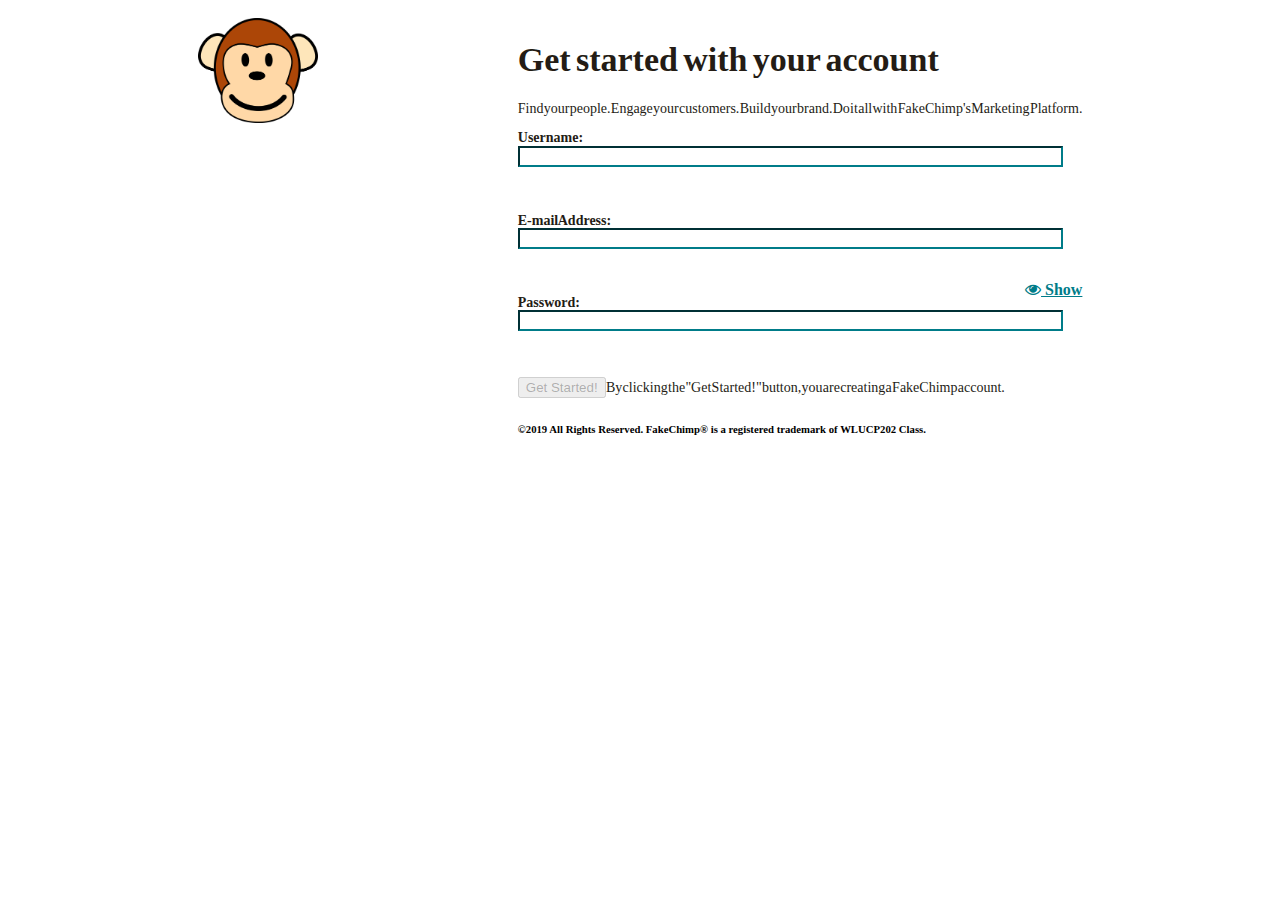
==== q2/www/index.html @ 8e7e0043 "q4" ====
<!DOCTYPE html>
<html lang="en" dir="ltr">

<head>
  <meta charset="utf-8">
  <title>FakeChimp Log Test</title>
  <link rel="stylesheet" href="css/style.css">
  <link rel="alternate stylesheet" type="text/css" href="css/narrow.css" title="narrow">
  <link rel="stylesheet" href="https://stackpath.bootstrapcdn.com/font-awesome/4.7.0/css/font-awesome.min.css">
    <link rel="stylesheet" href="https://stackpath.bootstrapcdn.com/bootstrap/4.2.1/css/bootstrap.min.css" integrity="sha384-GJzZqFGwb1QTTN6wy59ffF1BuGJpLSa9DkKMp0DgiMDm4iYMj70gZWKYbI706tWS" crossorigin="anonymous">
  <script>
    function validate()
    {
      var name = document.forms["RegForm"]["Name"];
      var email = document.forms["RegForm"]["EMail"];
      var password = document.forms["RegForm"]["Password"];


      if (name.value == "")
      {
          window.alert("Please enter a valid username.");
          name.focus();
          return false;
      }
      if (7 > name.value.length || 25 < name.value.length) {
        window.alert("Please enter a valid username.");
        name.focus();
        return false;
      }
      if (name.value.includes(' ')){
        window.alert("Please enter a valid username.");
        name.focus();
        return false;
      }
      if (name.value.match(/[0-9]/)){
        window.alert("Please enter a valid username.");
        name.focus();
        return false;
      }
      if (email.value == "")
      {
          window.alert("Please enter a valid e-mail address.");
          email.focus();
          return false;
      }
      if (!email.value.includes('@') || email.value.indexOf('@') != email.value.lastIndexOf('@')){
        window.alert("Please enter a valid e-mail address.");
        email.focus();
        return false;
      }
      if (email.value.indexOf('.') != email.value.lastIndexOf('.')){
        window.alert("Please enter a valid e-mail address.");
        email.focus();
        return false;
      }
      if (128 < email.value.length){
        window.alert("Please enter a valid e-mail address.");
        email.focus();
        return false;
      }
      if (password.value == "")
      {
          window.alert("Please enter a valid password.");
          name.focus();
          return false;
      }
      if (7 > password.value.length || 25 < password.value.length) {
        window.alert("Please enter a valid password.");
        name.focus();
        return false;
      }
      if (password.value.includes(' ')){
        window.alert("Please enter a valid password.");
        name.focus();
        return false;
      }
      if (password.value.match(/[0-9]/)){
        window.alert("Please enter a valid password.");
        name.focus();
        return false;
      }
    }
  </script>
  <script>
    function dynamicLayout(){
      var browserWidth = getBrowserWidth();

      // Narrow CSS rules
      if (browserWidth < 10040){
        changeLayout("narrow");

      }
    }
  </script>
  <title>FakeChimp's Registration Form</title>
  </head>

  <body>
  <script>
    function myFunction() {
      var x = document.getElementById("Password");
      if (x.type == "password") {
        x.type = "text";
      } else {
        x.type = "password";
      }
    }
  </script>
  <div class="content">
    <div class="left">
      <img style="width:120px;" src="img/logo-color.png">
    </div>
    <div class="right">
      <h1 >Get started with your account</h1>
      <p>Find your people. Engage your customers. Build your brand. Do it all with FakeChimp's Marketing Platform.</p>
      <form name="RegForm" action="http://cp202-server.appspot.com/register" onsubmit="return validate()" method="post">
        <b><p>Username:<br> <input type="text" size=65 name="Name" > </p><br>
        <p>E-mail Address:<br> <input type="text" size=65 name="EMail">  </p><br>
        <a href="#" style="color: #007c89" onclick="myFunction()" ><i class="fa fa-eye" aria-hidden="true" color = "#007c89"></i> Show</a>
        <p>Password:  <br> <input type="password" size=65 id="Password" name="Password"> </p><br></b>
        <p><input type="submit" class="submit" value="Get Started!" disabled name="Submit"> By clicking the "Get Started!" button, you are creating a FakeChimp account.</p>
        <h6>©2019 All Rights Reserved. FakeChimp® is a registered trademark of WLUCP202 Class.</h6>
      </form>
    </div>
  </div>
</body>

</html>
---- q2/www/css/style.css ----
p {
  font-family: Proza Libre;
  font-size: 14px;
  word-spacing: -0.2rem;
  line-height: 1.1;
  color: #241c15;
}
h1 {
   font-family: Merriweather;
  font-size: 34px;
  word-spacing: -0.2rem;
  line-height: 1.1;
  color: #241c15;
}
input[type = submit] :enabled {
  background-color: #007c89;
  font-size: 14px

}
input[type = submit] :disabled{
  background-color: white;
  border-color: (36,28,21,0.5);
  color: (36,28,21,0.5);

}
a {
  float: right;
}
input[type = text]{
  border-color: #007c89;

}
input[type = password]{
  border-color: #007c89;

}
div.content{
  margin: auto;
  max-width: 70%;
  padding: 10px;
}
div.left{
  float: left;
  max-height: auto;
}
div.right{
  float: right;

}
img{
  width: 120px;
}
---- q2/www/css/narrow.css ----
p {
  font-family: Proza Libre;
  font-size: 14px;
  word-spacing: -0.2rem;
  line-height: 1.1;
  color: #241c15;
}
h1 {
   font-family: Merriweather;
  font-size: 34px;
  word-spacing: -0.2rem;
  line-height: 1.1;
  color: #241c15;
}
input[type = submit] :enabled {
  background-color: #007c89;
  font-size: 14px

}
input[type = submit] :disabled{
  background-color: white;
  border-color: (36,28,21,0.5);
  color: (36,28,21,0.5);

}
a {
  float: right;
}
input[type = text]{
  border-color: #007c89;

}
input[type = password]{
  border-color: #007c89;

}
div.content{
  margin: auto;
  max-width: 100%;
}
div.left{
  max-width: 20%;
  max-height: auto;
}
div.right{

}
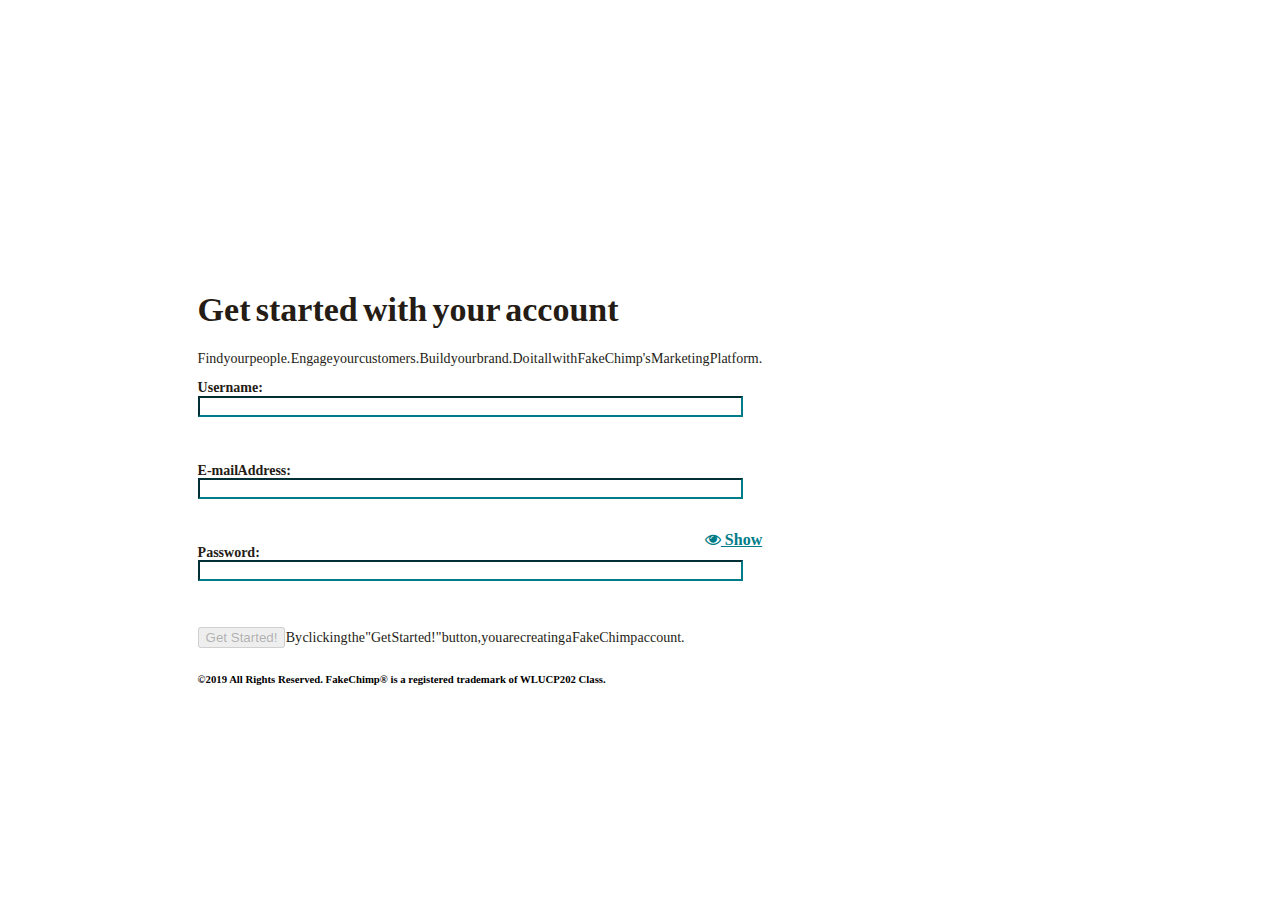
==== commit 3f6ff2fa: "added support for responsive img" ====
--- a/q2/www/index.html
+++ b/q2/www/index.html
@@ -11,9 +11,9 @@
   <script>
     function validate()
     {
-      var name = document.forms["RegForm"]["Name"];
-      var email = document.forms["RegForm"]["EMail"];
-      var password = document.forms["RegForm"]["Password"];
+      var name = document.forms["RegForm"]["username"];
+      var email = document.forms["RegForm"]["email"];
+      var password = document.forms["RegForm"]["password"];
 
 
       if (name.value == "")
@@ -108,16 +108,16 @@
   </script>
   <div class="content">
     <div class="left">
-      <img style="width:120px;" src="img/logo-color.png">
+      <div id="main-img" />
     </div>
     <div class="right">
       <h1 >Get started with your account</h1>
       <p>Find your people. Engage your customers. Build your brand. Do it all with FakeChimp's Marketing Platform.</p>
       <form name="RegForm" action="http://cp202-server.appspot.com/register" onsubmit="return validate()" method="post">
-        <b><p>Username:<br> <input type="text" size=65 name="Name" > </p><br>
-        <p>E-mail Address:<br> <input type="text" size=65 name="EMail">  </p><br>
+        <b><p>Username:<br> <input type="text" id="username" size=65 name="username" > </p><br>
+        <p>E-mail Address:<br> <input type="text" id="email" size=65 name="email">  </p><br>
         <a href="#" style="color: #007c89" onclick="myFunction()" ><i class="fa fa-eye" aria-hidden="true" color = "#007c89"></i> Show</a>
-        <p>Password:  <br> <input type="password" size=65 id="Password" name="Password"> </p><br></b>
+        <p>Password:  <br> <input type="password" size=65 id="password" name="password"> </p><br></b>
         <p><input type="submit" class="submit" value="Get Started!" disabled name="Submit"> By clicking the "Get Started!" button, you are creating a FakeChimp account.</p>
         <h6>©2019 All Rights Reserved. FakeChimp® is a registered trademark of WLUCP202 Class.</h6>
       </form>
--- a/q2/www/css/style.css
+++ b/q2/www/css/style.css
@@ -50,3 +50,19 @@
 img{
   width: 120px;
 }
+#main-img {
+  
+  height: 250px;
+  width:100%
+} 
+
+@media screen and (max-width: 780px) {   
+    #main-img{
+    	background-image: url(../img/logo-black-white);
+    } 
+}
+@media (min-width: 780px) {    
+     #main-img{         
+         background-image: url(../img/logo-color.jpeg);
+     } 
+}
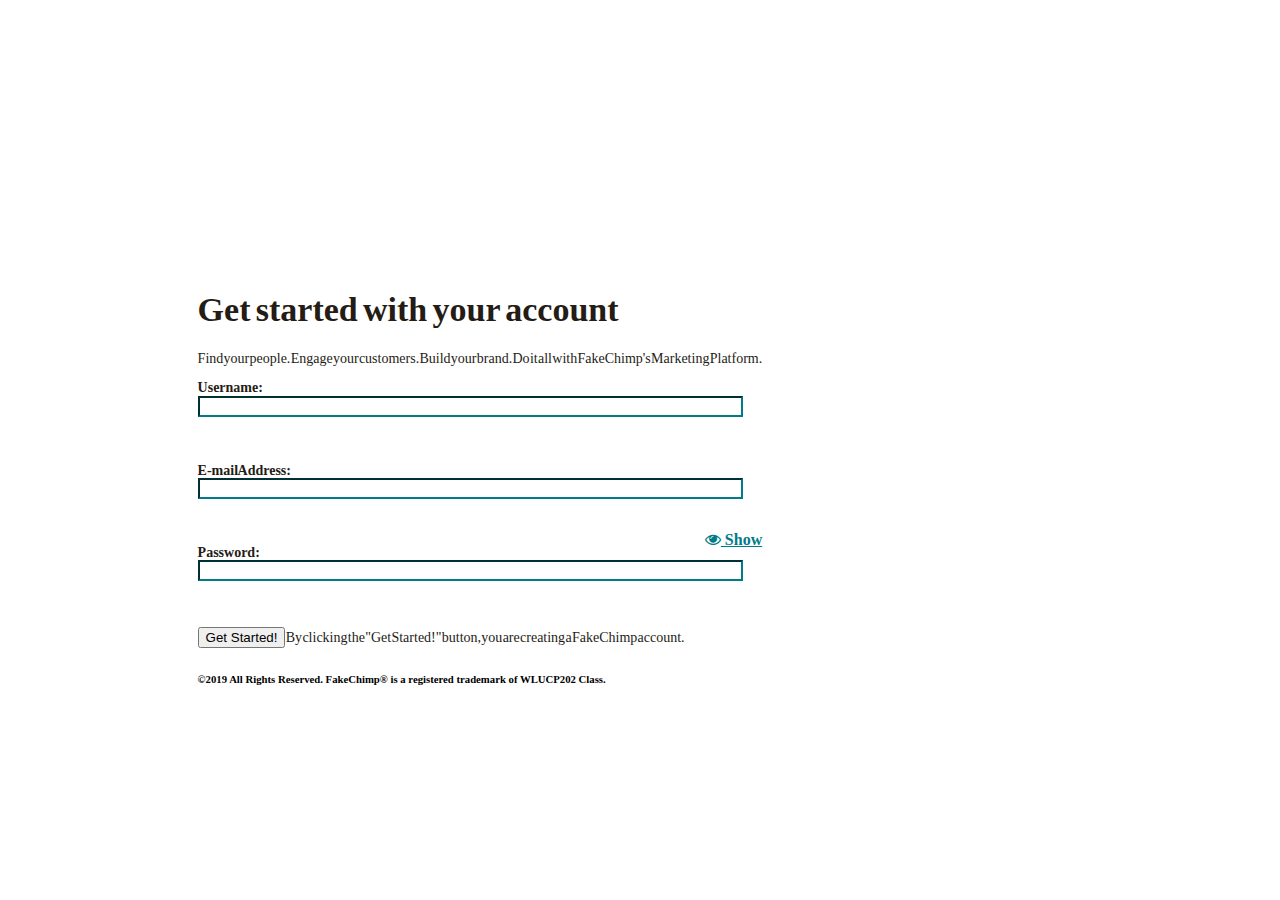
==== commit 6d5278e8: "removed disabled" ====
--- a/q2/www/index.html
+++ b/q2/www/index.html
@@ -118,7 +118,7 @@
         <p>E-mail Address:<br> <input type="text" id="email" size=65 name="email">  </p><br>
         <a href="#" style="color: #007c89" onclick="myFunction()" ><i class="fa fa-eye" aria-hidden="true" color = "#007c89"></i> Show</a>
         <p>Password:  <br> <input type="password" size=65 id="password" name="password"> </p><br></b>
-        <p><input type="submit" class="submit" value="Get Started!" disabled name="Submit"> By clicking the "Get Started!" button, you are creating a FakeChimp account.</p>
+        <p><input type="submit" class="submit" value="Get Started!" name="Submit"> By clicking the "Get Started!" button, you are creating a FakeChimp account.</p>
         <h6>©2019 All Rights Reserved. FakeChimp® is a registered trademark of WLUCP202 Class.</h6>
       </form>
     </div>
